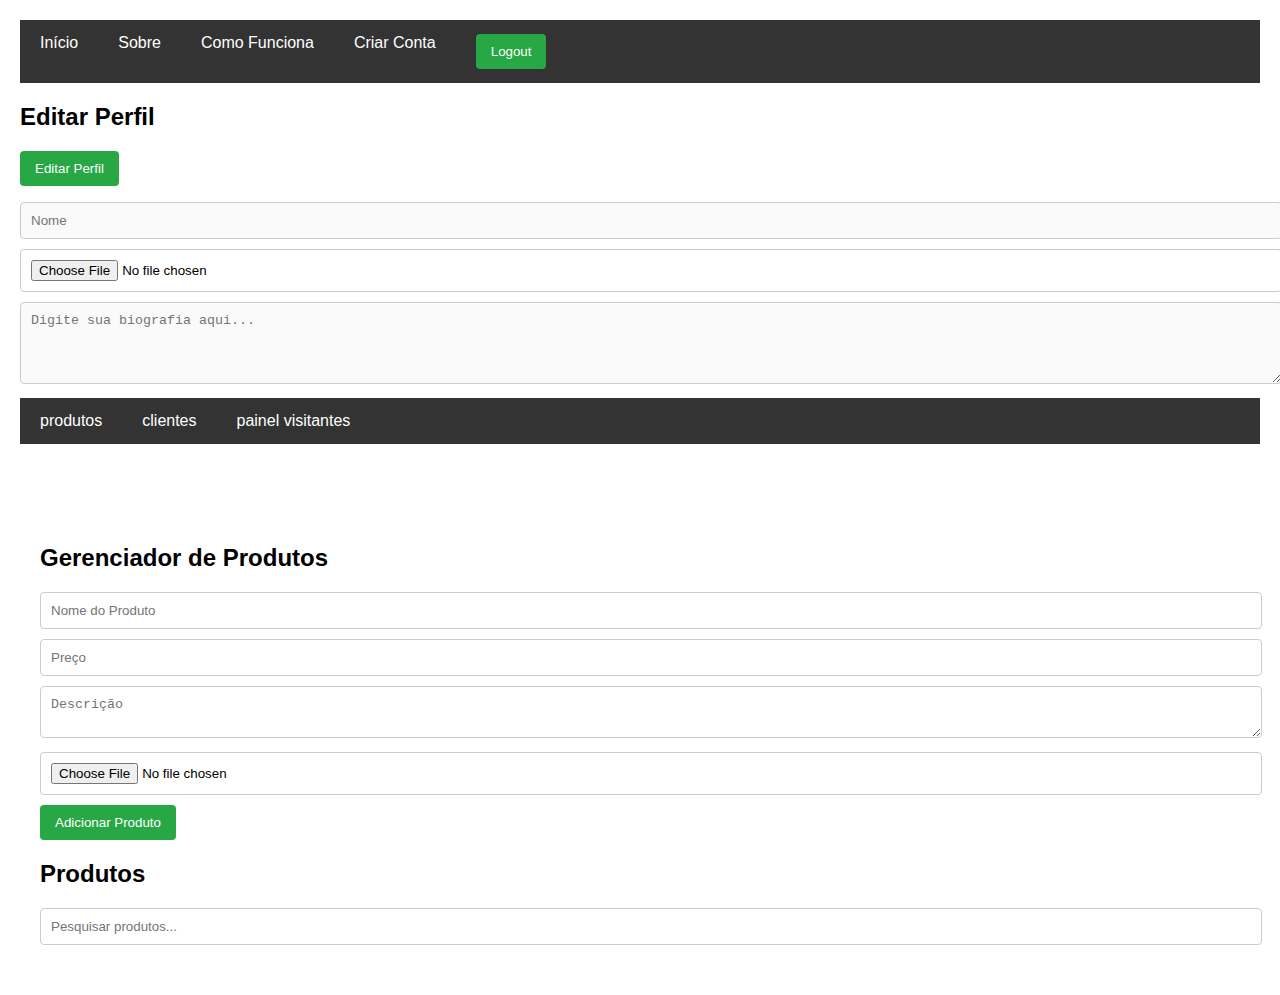
==== perfil.html @ 6246302f "Add files via upload" ====
<!DOCTYPE html>
<html lang="pt-BR">
<head>
    <meta charset="UTF-8">
    <meta name="viewport" content="width=device-width, initial-scale=1.0">
   
    <title>Painel do Usuário</title>
    <style>
        body {
            font-family: Arial, sans-serif;
            margin: 20px;
        }
        img {
            border-radius: 50%;
            margin-bottom: 10px;
            cursor: pointer; /* Indica que a imagem é clicável */
        }
        /* Estilos do modal */
        .modal {
            display: none; /* Oculta o modal por padrão */
            position: fixed; /* Fica fixo na tela */
            z-index: 1; /* Coloca o modal acima de outros elementos */
            left: 0;
            top: 0;
            width: 100%; /* Largura total */
            height: 100%; /* Altura total */
            background-color: rgba(0, 0, 0, 0.8); /* Fundo escuro e semi-transparente */
            justify-content: center; /* Centraliza o conteúdo do modal */
            align-items: center; /* Centraliza verticalmente */
        }
        .modal-content {
            max-width: 90%; /* Limita a largura máxima da imagem */
            max-height: 90%; /* Limita a altura máxima da imagem */
        }
        .close {
            position: absolute;
            top: 20px;
            right: 30px;
            color: white;
            font-size: 30px;
            font-weight: bold;
            cursor: pointer;
        }

        .navbar {
    background-color: #333;
    overflow: hidden;
    
    top: 0;
    width: 100%;
    z-index: 1000;
}
.navbar a {
    float: left;
    display: block;
    color: #fff;
    text-align: center;
    padding: 14px 20px;
    text-decoration: none;
}
.navbar a:hover {
    background-color: #575757;
}
.content {
    margin-top: 60px; /* Espaço para o menu fixo */
    padding: 20px;
}
.page {
    display: none; /* Esconder todas as páginas por padrão */
}

.container {
    max-width: 800px;
    margin: 0 auto;
    padding: 20px;
    background: #fff;
    border-radius: 8px;
    box-shadow: 0 2px 10px rgba(0, 0, 0, 0.1);
}

/* Estilo do título */
h1, h2 {
    font-size: 24px;
    margin-bottom: 20px;
}

/* Estilo dos inputs e botões */
input[type="text"],
input[type="number"],
input[type="file"],
textarea {
    width: 100%;
    padding: 10px;
    margin-bottom: 10px;
    border: 1px solid #ccc;
    border-radius: 4px;
}

button {
    background-color: #28a745;
    color: white;
    padding: 10px 15px;
    border: none;
    border-radius: 4px;
    cursor: pointer;
}

button:hover {
    background-color: #218838;
}

/* Estilo das mensagens */
#profileMessage, #productMessage {
    margin-top: 10px;
    font-weight: bold;
}

#profileMessage {
    color: green;
}

/* Estilo dos cartões de produtos */
.products-container {
    display: grid;
    grid-template-columns: repeat(auto-fill, minmax(200px, 1fr)); /* Ajuste o número mínimo e máximo para o tamanho desejado */
    gap: 20px; /* Espaçamento entre os cartões */
}

.product-card {
    border: 1px solid #ddd;
    border-radius: 4px;
    padding: 15px;
    background-color: #f9f9f9;
    transition: box-shadow 0.3s ease;
    display: flex;
    flex-direction: column;
    align-items: center; /* Centraliza o conteúdo do cartão */
}

.product-card img {
    max-width: 100%;
    height: auto;
    border-radius: 4px;
}

.product-card h3 {
    font-size: 18px;
    margin-bottom: 10px;
}

/* Modificação do modal */
#profileModal {
    display: none;
    position: fixed;
    top: 0;
    left: 0;
    width: 100%;
    height: 100%;
    background-color: rgba(0, 0, 0, 0.7);
    align-items: center;
    justify-content: center;
}

#modalImage {
    max-width: 90%;
    max-height: 90%;
    border-radius: 8px;
}

/* Botão para fechar o modal */
#closeModal {
    cursor: pointer;
    padding: 10px 20px;
    color: white;
    background-color: red;
    border: none;
    border-radius: 5px;
}
    </style>
    
    <script type="module" src="https://www.gstatic.com/firebasejs/10.14.1/firebase-app.js"></script>
    <script type="module" src="https://www.gstatic.com/firebasejs/10.14.1/firebase-auth.js"></script>
    <script type="module" src="https://www.gstatic.com/firebasejs/10.14.1/firebase-firestore.js"></script>
    <script type="module" src="https://www.gstatic.com/firebasejs/10.14.1/firebase-storage.js"></script>
</head>
<body>
    <div class="navbar">
        <a href="#" onclick="showPage('home')">Início</a>
        <a href="#" onclick="showPage('sobre')">Sobre</a>
        <a href="#" onclick="showPage('como-funciona')">Como Funciona</a>
        <a href="#" onclick="showPage('cadastrar')">Criar Conta</a>
        <a ><button id="logout">Logout</button></a>
        
    </div>
    

    <div>
        <h2>Editar Perfil</h2>
        <img id="profileImage" src="" alt="Foto de Perfil" style="width: 150px; height: 150px; display: none;" />
        <h3 id="profileNameDisplay"></h3> <!-- Para mostrar o nome atualizado como link -->
        <button id="editProfile">Editar Perfil</button>
        <button id="saveChanges" style="display: none;">Salvar Alterações</button>
        <p id="profileMessage" style="color: green;"></p> <!-- Mensagem de sucesso -->
    
    <div id="profileDetails">
        <input type="text" id="userName" placeholder="Nome" required disabled />
        <input type="file" id="profilePhoto" accept="image/*" />
        <textarea id="biography" placeholder="Digite sua biografia aqui..." rows="4" style="width: 100%;" disabled></textarea>
    </div>

    
    
    
</div>
<div class="navbar">
    <a href="#" onclick="showPage('home')">produtos</a>
    <a href="#" onclick="showPage('sobre')">clientes</a>
    <a href="#" onclick="showPage('como-funciona')">painel visitantes</a>
    <a href="#" onclick="showPage('cadastrar')"></a>
    <a href="#" onclick="showPage('login')"></a>
    <a href="#" onclick="showPage('contato')"></a>
</div>
<div class="content">
    <div id="home" class="page" style="display: block;"> <!-- Exibir a página inicial por padrão -->
        <h2 id="profileBiographyDisplay" style="font-size: 1.5em; text-align: center;"></h2> <!-- Para exibir a biografia atual -->
        <div>
            <h2>Gerenciador de Produtos</h2>
            <input type="text" id="productName" placeholder="Nome do Produto">
            <input type="number" id="productPrice" placeholder="Preço">
            <textarea id="productDescription" placeholder="Descrição"></textarea>
            <input type="file" id="productImageFile">
            <button id="addProductButton">Adicionar Produto</button>
            <div id="productMessage"></div>
            
            <h2>Produtos</h2>
            <input type="text" id="searchInput" placeholder="Pesquisar produtos..." />
            <div id="productsContainer" class="products-container"></div>
        </div>
    </div>
    <div id="sobre" class="page">
        <h2>Sobre Nós</h2>
        <p>Descubra o que fazemos e como podemos ajudar empreendedores a crescer.</p>
    </div>
    <div id="como-funciona" class="page">
        <h2>Como Funciona</h2>
        <p>Saiba mais sobre como criar sua loja e interagir com clientes.</p>
    </div>
    <script src="./index.js"></script>
<script>
 // Seleciona os elementos necessários
    const editProfileButton = document.getElementById('editProfile');
    const saveChangesButton = document.getElementById('saveChanges');
    const profileMessage = document.getElementById('profileMessage');
    const profileNameDisplay = document.getElementById('profileNameDisplay');
    const updatedProfileImage = document.getElementById('updatedProfileImage');
    const profilePhotoInput = document.getElementById('profilePhoto');

    // Função para carregar os dados do perfil do localStorage
    function loadProfile() {
        const userName = localStorage.getItem('userName');
        const biography = localStorage.getItem('biography');
        const profileImageUrl = localStorage.getItem('profileImageUrl');

        if (userName) {
            // Criar um link para o nome do usuário
            profileNameDisplay.innerHTML = `<a href="userProfile.html" id="userNameLink">${userName}</a>`;
        }

        if (biography) {
            // Mostrar a biografia se necessário, adicionar um campo para isso
        }

        if (profileImageUrl) {
            updatedProfileImage.src = profileImageUrl;
            updatedProfileImage.style.display = 'block'; // Exibir a imagem
        }
    }

    // Função para habilitar os campos de entrada para edição
    function enableEditing() {
        document.getElementById('userName').style.display = 'block'; // Exibir input de nome
        document.getElementById('biography').style.display = 'block'; // Exibir input de biografia
        profilePhotoInput.style.display = 'block'; // Exibir o input de foto
        saveChangesButton.style.display = 'inline'; // Mostrar botão de salvar
        editProfileButton.style.display = 'none'; // Ocultar botão de editar
    }

    // Função para salvar as alterações no localStorage
    function saveProfile() {
        const userName = document.getElementById('userName').value;
        const biography = document.getElementById('biography').value;
        
        // Atualiza a exibição com os novos dados
        profileNameDisplay.innerHTML = `<a href="userProfile.html" id="userNameLink">${userName}</a>`;
        
        // Salvar no localStorage
        localStorage.setItem('userName', userName);
        localStorage.setItem('biography', biography);

        // Atualizar a foto do perfil, se necessário
        if (profilePhotoInput.files.length > 0) {
            const reader = new FileReader();
            reader.onload = function(e) {
                updatedProfileImage.src = e.target.result;
                localStorage.setItem('profileImageUrl', e.target.result);
                updatedProfileImage.style.display = 'block'; // Certifique-se de mostrar a imagem
            };
            reader.readAsDataURL(profilePhotoInput.files[0]);
        }

        // Limpar o input de foto
        profilePhotoInput.value = '';
        profilePhotoInput.style.display = 'none'; // Ocultar o input de foto

        // Mensagem de confirmação
        profileMessage.textContent = 'Alterações salvas com sucesso!';
        
        // Desabilitar os campos de entrada
        document.getElementById('userName').style.display = 'none';
        document.getElementById('biography').style.display = 'none';
        saveChangesButton.style.display = 'none'; // Ocultar botão de salvar
        editProfileButton.style.display = 'inline'; // Mostrar botão de editar
    }

    // Eventos
    editProfileButton.addEventListener('click', enableEditing);
    saveChangesButton.addEventListener('click', saveProfile);

    // Carregar os dados do perfil ao iniciar
    loadProfile();

// Inicia desabilitando o botão de salvar
saveChangesButton.style.display = 'none';

// Habilita a edição dos campos
editProfileButton.addEventListener('click', () => {
    // Habilita os campos de perfil
    inputs.forEach(input => input.disabled = false);
    
    // Mostra o botão de salvar alterações
    saveChangesButton.style.display = 'inline-block';
});

// Função para salvar as alterações
saveChangesButton.addEventListener('click', () => {
    // Habilita os campos de entrada para o usuário
    inputs.forEach(input => input.disabled = true);
    
    // Esconde o botão de salvar alterações
    saveChangesButton.style.display = 'none';
    
    // Atualiza a exibição do nome
    const userName = document.getElementById('userName').value;
    profileNameDisplay.textContent = userName;
    localStorage.setItem('userName', userName); // Armazena no localStorage
    
    // Atualiza a exibição da biografia
    const biography = document.getElementById('biography').value;
    profileBiographyDisplay.textContent = biography;
    localStorage.setItem('biography', biography); // Armazena no localStorage
    
    // Atualiza a imagem de perfil se uma imagem for selecionada
    const file = profilePhotoInput.files[0];
    if (file) {
        const reader = new FileReader();
        reader.onload = function(e) {
            updatedProfileImage.src = e.target.result;
            updatedProfileImage.style.display = 'block';
            localStorage.setItem('profileImageUrl', e.target.result); // Armazena no localStorage
        }
        reader.readAsDataURL(file);
    }

    // Mensagem de sucesso
    profileMessage.textContent = 'Alterações salvas com sucesso!';
});
</script>
    

    <!-- Modal para visualização da imagem em tamanho grande -->
     
    <div id="profileModal" class="modal">
        <span class="close" id="closeModal">&times;</span>
        <img class="modal-content" id="modalImage" alt="Foto de Perfil Grande">
    </div>

    <script type="module">
        import { initializeApp } from "https://www.gstatic.com/firebasejs/10.14.1/firebase-app.js";
        import { getAuth, onAuthStateChanged, signOut } from "https://www.gstatic.com/firebasejs/10.14.1/firebase-auth.js";
        import { getFirestore, doc, getDoc, setDoc, collection, addDoc, onSnapshot, deleteDoc } from "https://www.gstatic.com/firebasejs/10.14.1/firebase-firestore.js";
        import { getStorage, ref, uploadBytes, getDownloadURL } from "https://www.gstatic.com/firebasejs/10.14.1/firebase-storage.js";

        // Configuração do Firebase
        const firebaseConfig = {
            apiKey: "AIzaSyC-lYo7qq6i0NkoQYgeVbwKyqPgWfJZo5w",
            authDomain: "redesocial-ba56d.firebaseapp.com",
            projectId: "redesocial-ba56d",
            storageBucket: "redesocial-ba56d.appspot.com",
            messagingSenderId: "576775892671",
            appId: "1:576775892671:web:4d0c2ceb8f8fca6ddf600a",
            measurementId: "G-4558TRLJB8"
        };

        // Inicializando o Firebase
        const app = initializeApp(firebaseConfig);
        const auth = getAuth();
        const db = getFirestore();
        const storage = getStorage();

        // Função para carregar os dados do usuário
        onAuthStateChanged(auth, async (user) => {
            if (user) {
                const userDoc = await getDoc(doc(db, "users", user.uid));
                if (userDoc.exists()) {
                    document.getElementById('userName').value = userDoc.data().name || '';
                    const profileImage = document.getElementById('profileImage');
                    if (userDoc.data().photoURL) {
                        profileImage.src = userDoc.data().photoURL;
                        profileImage.style.display = 'block'; // Mostra a imagem se existir
                    }
                    document.getElementById('profileNameDisplay').textContent = `Nome Atual: ${userDoc.data().name}`;
                    listProducts(user.uid); // Lista produtos ao carregar o perfil
                }
            } else {
                window.location.href = "/login.html";
            }
        });

        // Função para salvar as alterações no perfil
        document.getElementById('saveChanges').addEventListener('click', async () => {
            const user = auth.currentUser;
            const name = document.getElementById('userName').value;
            const photoFile = document.getElementById('profilePhoto').files[0];
            const profileMessage = document.getElementById('profileMessage');

            profileMessage.textContent = ''; // Limpar mensagem anterior

            try {
                if (photoFile) {
                    const storageRef = ref(storage, `profile_photos/${user.uid}`);
                    await uploadBytes(storageRef, photoFile);
                    const photoURL = await getDownloadURL(storageRef);

                    await setDoc(doc(db, "users", user.uid), {
                        name: name,
                        photoURL: photoURL
                    }, { merge: true });

                    profileMessage.textContent = 'Perfil atualizado com sucesso!';
                    profileImage.src = photoURL; // Atualiza a imagem de perfil exibida
                } else {
                    await setDoc(doc(db, "users", user.uid), {
                        name: name
                    }, { merge: true });
                    profileMessage.textContent = 'Nome atualizado com sucesso!';
                }

                document.getElementById('profileNameDisplay').textContent = `Nome Atual: ${name}`;

            } catch (error) {
                console.error('Erro ao atualizar o perfil:', error);
                profileMessage.textContent = 'Erro ao atualizar o perfil.';
            }
        });

        // Funcão para adicionar produtos
        document.getElementById('addProductButton').addEventListener('click', async () => {
            const user = auth.currentUser;
            const productName = document.getElementById('productName').value;
            const productPrice = parseFloat(document.getElementById('productPrice').value);
            const productDescription = document.getElementById('productDescription').value;
            const productImageFile = document.getElementById('productImageFile').files[0];
            const productMessage = document.getElementById('productMessage');
            productMessage.textContent = ''; // Limpar mensagem anterior

            try {
                if (productImageFile) {
                    const storageRef = ref(storage, `products/${productImageFile.name}`);
                    await uploadBytes(storageRef, productImageFile);
                    const imageUrl = await getDownloadURL(storageRef);

                    await addDoc(collection(db, 'users', user.uid, 'products'), {
                        name: productName,
                        price: productPrice,
                        description: productDescription,
                        imageUrl: imageUrl
                    });

                    productMessage.textContent = 'Produto adicionado com sucesso!';
                    listProducts(user.uid); // Atualiza a lista de produtos
                }
            } catch (error) {
                console.error('Erro ao adicionar produto:', error);
                productMessage.textContent = 'Erro ao adicionar produto.';
            }
        });

        // Função para listar produtos
        function listProducts(userId) {
    const productsRef = collection(db, 'users', userId, 'products');
    const searchInput = document.getElementById('searchInput');

    onSnapshot(productsRef, (snapshot) => {
        const productContainer = document.getElementById('productsContainer');
        productContainer.innerHTML = ''; // Limpar o contêiner de produtos

        // Criar um array para armazenar produtos filtrados
        let products = [];

        snapshot.forEach(doc => {
            const product = { id: doc.id, ...doc.data() };
            products.push(product); // Adicionar produto ao array
        });

        // Função para exibir produtos
        function displayProducts(filteredProducts) {
            productContainer.innerHTML = ''; // Limpar o contêiner de produtos
            filteredProducts.forEach(product => {
                const productCard = document.createElement('div');
                productCard.className = 'product-card';
                productCard.innerHTML = `
                    <h3>${product.name}</h3>
                    <img src="${product.imageUrl}" alt="${product.name}">
                    <p>Preço: R$ ${product.price.toFixed(2)}</p>
                    <p>${product.description}</p>
                    <button onclick="editProduct('${userId}', '${product.id}')">Editar</button>
                    <button onclick="deleteProduct('${userId}', '${product.id}')">Eliminar</button>
                `;
                productContainer.appendChild(productCard);
            });
        }

        // Exibir todos os produtos inicialmente
        displayProducts(products);

        // Evento para capturar a entrada de pesquisa e filtrar produtos
        searchInput.addEventListener('input', () => {
            const searchTerm = searchInput.value.toLowerCase();
            const filteredProducts = products.filter(product => 
                product.name.toLowerCase().includes(searchTerm) || 
                product.type.toLowerCase().includes(searchTerm) // Filtrar pelo tipo de produto, se existir.
            );
            displayProducts(filteredProducts); // Exibir produtos filtrados
        });
    });
}

        // Função para editar produto
        async function editProduct(userId, productId) {
            const productRef = doc(db, 'users', userId, 'products', productId);
            const productDoc = await getDoc(productRef);
            if (productDoc.exists()) {
                const product = productDoc.data();
                document.getElementById('productName').value = product.name;
                document.getElementById('productPrice').value = product.price;
                document.getElementById('productDescription').value = product.description;

                // Atualiza a função do botão para editar
                document.getElementById('addProductButton').onclick = async function () {
                    const updatedData = {
                        name: document.getElementById('productName').value,
                        price: parseFloat(document.getElementById('productPrice').value),
                        description: document.getElementById('productDescription').value
                    };
                    await setDoc(productRef, updatedData, { merge: true });
                    listProducts(userId); // Atualiza a lista de produtos
                };
            }
        }

        // Função para excluir produto
        async function deleteProduct(userId, productId) {
            const productRef = doc(db, 'users', userId, 'products', productId);
            try {
                await deleteDoc(productRef);
                console.log('Produto excluído com sucesso!');
            } catch (error) {
                console.error('Erro ao excluir produto', error);
            }
        }

        // Logout
        document.getElementById('logout').addEventListener('click', async () => {
            try {
                await signOut(auth);
                window.location.href = "/Users/M%C3%A1rio/Documents/tcc%20M%C3%A1rio/sistema%20de%20rede%20social%20para%20empreendedores/login.html"; // Redireciona para a página de login
            } catch (error) {
                console.error('Erro ao sair:', error);
            }
        });
    </script>
</body>

</html>
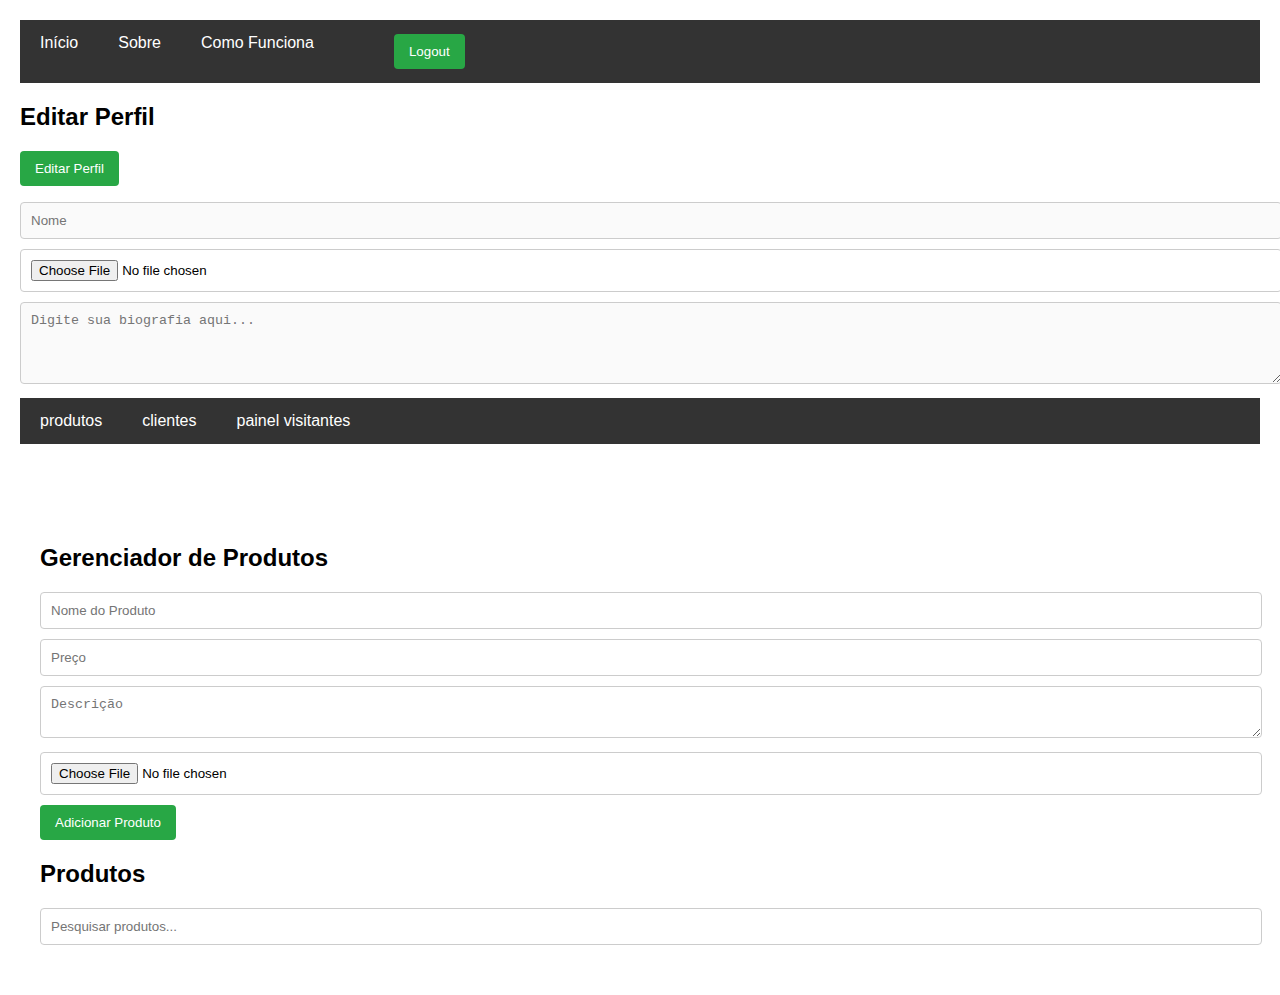
==== commit 3a948520: "Update perfil.html" ====
--- a/perfil.html
+++ b/perfil.html
@@ -1,594 +1,594 @@
-<!DOCTYPE html>
-<html lang="pt-BR">
-<head>
-    <meta charset="UTF-8">
-    <meta name="viewport" content="width=device-width, initial-scale=1.0">
-   
-    <title>Painel do Usuário</title>
-    <style>
-        body {
-            font-family: Arial, sans-serif;
-            margin: 20px;
-        }
-        img {
-            border-radius: 50%;
-            margin-bottom: 10px;
-            cursor: pointer; /* Indica que a imagem é clicável */
-        }
-        /* Estilos do modal */
-        .modal {
-            display: none; /* Oculta o modal por padrão */
-            position: fixed; /* Fica fixo na tela */
-            z-index: 1; /* Coloca o modal acima de outros elementos */
-            left: 0;
-            top: 0;
-            width: 100%; /* Largura total */
-            height: 100%; /* Altura total */
-            background-color: rgba(0, 0, 0, 0.8); /* Fundo escuro e semi-transparente */
-            justify-content: center; /* Centraliza o conteúdo do modal */
-            align-items: center; /* Centraliza verticalmente */
-        }
-        .modal-content {
-            max-width: 90%; /* Limita a largura máxima da imagem */
-            max-height: 90%; /* Limita a altura máxima da imagem */
-        }
-        .close {
-            position: absolute;
-            top: 20px;
-            right: 30px;
-            color: white;
-            font-size: 30px;
-            font-weight: bold;
-            cursor: pointer;
-        }
-
-        .navbar {
-    background-color: #333;
-    overflow: hidden;
-    
-    top: 0;
-    width: 100%;
-    z-index: 1000;
-}
-.navbar a {
-    float: left;
-    display: block;
-    color: #fff;
-    text-align: center;
-    padding: 14px 20px;
-    text-decoration: none;
-}
-.navbar a:hover {
-    background-color: #575757;
-}
-.content {
-    margin-top: 60px; /* Espaço para o menu fixo */
-    padding: 20px;
-}
-.page {
-    display: none; /* Esconder todas as páginas por padrão */
-}
-
-.container {
-    max-width: 800px;
-    margin: 0 auto;
-    padding: 20px;
-    background: #fff;
-    border-radius: 8px;
-    box-shadow: 0 2px 10px rgba(0, 0, 0, 0.1);
-}
-
-/* Estilo do título */
-h1, h2 {
-    font-size: 24px;
-    margin-bottom: 20px;
-}
-
-/* Estilo dos inputs e botões */
-input[type="text"],
-input[type="number"],
-input[type="file"],
-textarea {
-    width: 100%;
-    padding: 10px;
-    margin-bottom: 10px;
-    border: 1px solid #ccc;
-    border-radius: 4px;
-}
-
-button {
-    background-color: #28a745;
-    color: white;
-    padding: 10px 15px;
-    border: none;
-    border-radius: 4px;
-    cursor: pointer;
-}
-
-button:hover {
-    background-color: #218838;
-}
-
-/* Estilo das mensagens */
-#profileMessage, #productMessage {
-    margin-top: 10px;
-    font-weight: bold;
-}
-
-#profileMessage {
-    color: green;
-}
-
-/* Estilo dos cartões de produtos */
-.products-container {
-    display: grid;
-    grid-template-columns: repeat(auto-fill, minmax(200px, 1fr)); /* Ajuste o número mínimo e máximo para o tamanho desejado */
-    gap: 20px; /* Espaçamento entre os cartões */
-}
-
-.product-card {
-    border: 1px solid #ddd;
-    border-radius: 4px;
-    padding: 15px;
-    background-color: #f9f9f9;
-    transition: box-shadow 0.3s ease;
-    display: flex;
-    flex-direction: column;
-    align-items: center; /* Centraliza o conteúdo do cartão */
-}
-
-.product-card img {
-    max-width: 100%;
-    height: auto;
-    border-radius: 4px;
-}
-
-.product-card h3 {
-    font-size: 18px;
-    margin-bottom: 10px;
-}
-
-/* Modificação do modal */
-#profileModal {
-    display: none;
-    position: fixed;
-    top: 0;
-    left: 0;
-    width: 100%;
-    height: 100%;
-    background-color: rgba(0, 0, 0, 0.7);
-    align-items: center;
-    justify-content: center;
-}
-
-#modalImage {
-    max-width: 90%;
-    max-height: 90%;
-    border-radius: 8px;
-}
-
-/* Botão para fechar o modal */
-#closeModal {
-    cursor: pointer;
-    padding: 10px 20px;
-    color: white;
-    background-color: red;
-    border: none;
-    border-radius: 5px;
-}
-    </style>
-    
-    <script type="module" src="https://www.gstatic.com/firebasejs/10.14.1/firebase-app.js"></script>
-    <script type="module" src="https://www.gstatic.com/firebasejs/10.14.1/firebase-auth.js"></script>
-    <script type="module" src="https://www.gstatic.com/firebasejs/10.14.1/firebase-firestore.js"></script>
-    <script type="module" src="https://www.gstatic.com/firebasejs/10.14.1/firebase-storage.js"></script>
-</head>
-<body>
-    <div class="navbar">
-        <a href="#" onclick="showPage('home')">Início</a>
-        <a href="#" onclick="showPage('sobre')">Sobre</a>
-        <a href="#" onclick="showPage('como-funciona')">Como Funciona</a>
-        <a href="#" onclick="showPage('cadastrar')">Criar Conta</a>
-        <a ><button id="logout">Logout</button></a>
-        
-    </div>
-    
-
-    <div>
-        <h2>Editar Perfil</h2>
-        <img id="profileImage" src="" alt="Foto de Perfil" style="width: 150px; height: 150px; display: none;" />
-        <h3 id="profileNameDisplay"></h3> <!-- Para mostrar o nome atualizado como link -->
-        <button id="editProfile">Editar Perfil</button>
-        <button id="saveChanges" style="display: none;">Salvar Alterações</button>
-        <p id="profileMessage" style="color: green;"></p> <!-- Mensagem de sucesso -->
-    
-    <div id="profileDetails">
-        <input type="text" id="userName" placeholder="Nome" required disabled />
-        <input type="file" id="profilePhoto" accept="image/*" />
-        <textarea id="biography" placeholder="Digite sua biografia aqui..." rows="4" style="width: 100%;" disabled></textarea>
-    </div>
-
-    
-    
-    
-</div>
-<div class="navbar">
-    <a href="#" onclick="showPage('home')">produtos</a>
-    <a href="#" onclick="showPage('sobre')">clientes</a>
-    <a href="#" onclick="showPage('como-funciona')">painel visitantes</a>
-    <a href="#" onclick="showPage('cadastrar')"></a>
-    <a href="#" onclick="showPage('login')"></a>
-    <a href="#" onclick="showPage('contato')"></a>
-</div>
-<div class="content">
-    <div id="home" class="page" style="display: block;"> <!-- Exibir a página inicial por padrão -->
-        <h2 id="profileBiographyDisplay" style="font-size: 1.5em; text-align: center;"></h2> <!-- Para exibir a biografia atual -->
-        <div>
-            <h2>Gerenciador de Produtos</h2>
-            <input type="text" id="productName" placeholder="Nome do Produto">
-            <input type="number" id="productPrice" placeholder="Preço">
-            <textarea id="productDescription" placeholder="Descrição"></textarea>
-            <input type="file" id="productImageFile">
-            <button id="addProductButton">Adicionar Produto</button>
-            <div id="productMessage"></div>
-            
-            <h2>Produtos</h2>
-            <input type="text" id="searchInput" placeholder="Pesquisar produtos..." />
-            <div id="productsContainer" class="products-container"></div>
-        </div>
-    </div>
-    <div id="sobre" class="page">
-        <h2>Sobre Nós</h2>
-        <p>Descubra o que fazemos e como podemos ajudar empreendedores a crescer.</p>
-    </div>
-    <div id="como-funciona" class="page">
-        <h2>Como Funciona</h2>
-        <p>Saiba mais sobre como criar sua loja e interagir com clientes.</p>
-    </div>
-    <script src="./index.js"></script>
-<script>
- // Seleciona os elementos necessários
-    const editProfileButton = document.getElementById('editProfile');
-    const saveChangesButton = document.getElementById('saveChanges');
-    const profileMessage = document.getElementById('profileMessage');
-    const profileNameDisplay = document.getElementById('profileNameDisplay');
-    const updatedProfileImage = document.getElementById('updatedProfileImage');
-    const profilePhotoInput = document.getElementById('profilePhoto');
-
-    // Função para carregar os dados do perfil do localStorage
-    function loadProfile() {
-        const userName = localStorage.getItem('userName');
-        const biography = localStorage.getItem('biography');
-        const profileImageUrl = localStorage.getItem('profileImageUrl');
-
-        if (userName) {
-            // Criar um link para o nome do usuário
-            profileNameDisplay.innerHTML = `<a href="userProfile.html" id="userNameLink">${userName}</a>`;
-        }
-
-        if (biography) {
-            // Mostrar a biografia se necessário, adicionar um campo para isso
-        }
-
-        if (profileImageUrl) {
-            updatedProfileImage.src = profileImageUrl;
-            updatedProfileImage.style.display = 'block'; // Exibir a imagem
-        }
-    }
-
-    // Função para habilitar os campos de entrada para edição
-    function enableEditing() {
-        document.getElementById('userName').style.display = 'block'; // Exibir input de nome
-        document.getElementById('biography').style.display = 'block'; // Exibir input de biografia
-        profilePhotoInput.style.display = 'block'; // Exibir o input de foto
-        saveChangesButton.style.display = 'inline'; // Mostrar botão de salvar
-        editProfileButton.style.display = 'none'; // Ocultar botão de editar
-    }
-
-    // Função para salvar as alterações no localStorage
-    function saveProfile() {
-        const userName = document.getElementById('userName').value;
-        const biography = document.getElementById('biography').value;
-        
-        // Atualiza a exibição com os novos dados
-        profileNameDisplay.innerHTML = `<a href="userProfile.html" id="userNameLink">${userName}</a>`;
-        
-        // Salvar no localStorage
-        localStorage.setItem('userName', userName);
-        localStorage.setItem('biography', biography);
-
-        // Atualizar a foto do perfil, se necessário
-        if (profilePhotoInput.files.length > 0) {
-            const reader = new FileReader();
-            reader.onload = function(e) {
-                updatedProfileImage.src = e.target.result;
-                localStorage.setItem('profileImageUrl', e.target.result);
-                updatedProfileImage.style.display = 'block'; // Certifique-se de mostrar a imagem
-            };
-            reader.readAsDataURL(profilePhotoInput.files[0]);
-        }
-
-        // Limpar o input de foto
-        profilePhotoInput.value = '';
-        profilePhotoInput.style.display = 'none'; // Ocultar o input de foto
-
-        // Mensagem de confirmação
-        profileMessage.textContent = 'Alterações salvas com sucesso!';
-        
-        // Desabilitar os campos de entrada
-        document.getElementById('userName').style.display = 'none';
-        document.getElementById('biography').style.display = 'none';
-        saveChangesButton.style.display = 'none'; // Ocultar botão de salvar
-        editProfileButton.style.display = 'inline'; // Mostrar botão de editar
-    }
-
-    // Eventos
-    editProfileButton.addEventListener('click', enableEditing);
-    saveChangesButton.addEventListener('click', saveProfile);
-
-    // Carregar os dados do perfil ao iniciar
-    loadProfile();
-
-// Inicia desabilitando o botão de salvar
-saveChangesButton.style.display = 'none';
-
-// Habilita a edição dos campos
-editProfileButton.addEventListener('click', () => {
-    // Habilita os campos de perfil
-    inputs.forEach(input => input.disabled = false);
-    
-    // Mostra o botão de salvar alterações
-    saveChangesButton.style.display = 'inline-block';
-});
-
-// Função para salvar as alterações
-saveChangesButton.addEventListener('click', () => {
-    // Habilita os campos de entrada para o usuário
-    inputs.forEach(input => input.disabled = true);
-    
-    // Esconde o botão de salvar alterações
-    saveChangesButton.style.display = 'none';
-    
-    // Atualiza a exibição do nome
-    const userName = document.getElementById('userName').value;
-    profileNameDisplay.textContent = userName;
-    localStorage.setItem('userName', userName); // Armazena no localStorage
-    
-    // Atualiza a exibição da biografia
-    const biography = document.getElementById('biography').value;
-    profileBiographyDisplay.textContent = biography;
-    localStorage.setItem('biography', biography); // Armazena no localStorage
-    
-    // Atualiza a imagem de perfil se uma imagem for selecionada
-    const file = profilePhotoInput.files[0];
-    if (file) {
-        const reader = new FileReader();
-        reader.onload = function(e) {
-            updatedProfileImage.src = e.target.result;
-            updatedProfileImage.style.display = 'block';
-            localStorage.setItem('profileImageUrl', e.target.result); // Armazena no localStorage
-        }
-        reader.readAsDataURL(file);
-    }
-
-    // Mensagem de sucesso
-    profileMessage.textContent = 'Alterações salvas com sucesso!';
-});
-</script>
-    
-
-    <!-- Modal para visualização da imagem em tamanho grande -->
-     
-    <div id="profileModal" class="modal">
-        <span class="close" id="closeModal">&times;</span>
-        <img class="modal-content" id="modalImage" alt="Foto de Perfil Grande">
-    </div>
-
-    <script type="module">
-        import { initializeApp } from "https://www.gstatic.com/firebasejs/10.14.1/firebase-app.js";
-        import { getAuth, onAuthStateChanged, signOut } from "https://www.gstatic.com/firebasejs/10.14.1/firebase-auth.js";
-        import { getFirestore, doc, getDoc, setDoc, collection, addDoc, onSnapshot, deleteDoc } from "https://www.gstatic.com/firebasejs/10.14.1/firebase-firestore.js";
-        import { getStorage, ref, uploadBytes, getDownloadURL } from "https://www.gstatic.com/firebasejs/10.14.1/firebase-storage.js";
-
-        // Configuração do Firebase
-        const firebaseConfig = {
-            apiKey: "AIzaSyC-lYo7qq6i0NkoQYgeVbwKyqPgWfJZo5w",
-            authDomain: "redesocial-ba56d.firebaseapp.com",
-            projectId: "redesocial-ba56d",
-            storageBucket: "redesocial-ba56d.appspot.com",
-            messagingSenderId: "576775892671",
-            appId: "1:576775892671:web:4d0c2ceb8f8fca6ddf600a",
-            measurementId: "G-4558TRLJB8"
-        };
-
-        // Inicializando o Firebase
-        const app = initializeApp(firebaseConfig);
-        const auth = getAuth();
-        const db = getFirestore();
-        const storage = getStorage();
-
-        // Função para carregar os dados do usuário
-        onAuthStateChanged(auth, async (user) => {
-            if (user) {
-                const userDoc = await getDoc(doc(db, "users", user.uid));
-                if (userDoc.exists()) {
-                    document.getElementById('userName').value = userDoc.data().name || '';
-                    const profileImage = document.getElementById('profileImage');
-                    if (userDoc.data().photoURL) {
-                        profileImage.src = userDoc.data().photoURL;
-                        profileImage.style.display = 'block'; // Mostra a imagem se existir
-                    }
-                    document.getElementById('profileNameDisplay').textContent = `Nome Atual: ${userDoc.data().name}`;
-                    listProducts(user.uid); // Lista produtos ao carregar o perfil
-                }
-            } else {
-                window.location.href = "/login.html";
-            }
-        });
-
-        // Função para salvar as alterações no perfil
-        document.getElementById('saveChanges').addEventListener('click', async () => {
-            const user = auth.currentUser;
-            const name = document.getElementById('userName').value;
-            const photoFile = document.getElementById('profilePhoto').files[0];
-            const profileMessage = document.getElementById('profileMessage');
-
-            profileMessage.textContent = ''; // Limpar mensagem anterior
-
-            try {
-                if (photoFile) {
-                    const storageRef = ref(storage, `profile_photos/${user.uid}`);
-                    await uploadBytes(storageRef, photoFile);
-                    const photoURL = await getDownloadURL(storageRef);
-
-                    await setDoc(doc(db, "users", user.uid), {
-                        name: name,
-                        photoURL: photoURL
-                    }, { merge: true });
-
-                    profileMessage.textContent = 'Perfil atualizado com sucesso!';
-                    profileImage.src = photoURL; // Atualiza a imagem de perfil exibida
-                } else {
-                    await setDoc(doc(db, "users", user.uid), {
-                        name: name
-                    }, { merge: true });
-                    profileMessage.textContent = 'Nome atualizado com sucesso!';
-                }
-
-                document.getElementById('profileNameDisplay').textContent = `Nome Atual: ${name}`;
-
-            } catch (error) {
-                console.error('Erro ao atualizar o perfil:', error);
-                profileMessage.textContent = 'Erro ao atualizar o perfil.';
-            }
-        });
-
-        // Funcão para adicionar produtos
-        document.getElementById('addProductButton').addEventListener('click', async () => {
-            const user = auth.currentUser;
-            const productName = document.getElementById('productName').value;
-            const productPrice = parseFloat(document.getElementById('productPrice').value);
-            const productDescription = document.getElementById('productDescription').value;
-            const productImageFile = document.getElementById('productImageFile').files[0];
-            const productMessage = document.getElementById('productMessage');
-            productMessage.textContent = ''; // Limpar mensagem anterior
-
-            try {
-                if (productImageFile) {
-                    const storageRef = ref(storage, `products/${productImageFile.name}`);
-                    await uploadBytes(storageRef, productImageFile);
-                    const imageUrl = await getDownloadURL(storageRef);
-
-                    await addDoc(collection(db, 'users', user.uid, 'products'), {
-                        name: productName,
-                        price: productPrice,
-                        description: productDescription,
-                        imageUrl: imageUrl
-                    });
-
-                    productMessage.textContent = 'Produto adicionado com sucesso!';
-                    listProducts(user.uid); // Atualiza a lista de produtos
-                }
-            } catch (error) {
-                console.error('Erro ao adicionar produto:', error);
-                productMessage.textContent = 'Erro ao adicionar produto.';
-            }
-        });
-
-        // Função para listar produtos
-        function listProducts(userId) {
-    const productsRef = collection(db, 'users', userId, 'products');
-    const searchInput = document.getElementById('searchInput');
-
-    onSnapshot(productsRef, (snapshot) => {
-        const productContainer = document.getElementById('productsContainer');
-        productContainer.innerHTML = ''; // Limpar o contêiner de produtos
-
-        // Criar um array para armazenar produtos filtrados
-        let products = [];
-
-        snapshot.forEach(doc => {
-            const product = { id: doc.id, ...doc.data() };
-            products.push(product); // Adicionar produto ao array
-        });
-
-        // Função para exibir produtos
-        function displayProducts(filteredProducts) {
-            productContainer.innerHTML = ''; // Limpar o contêiner de produtos
-            filteredProducts.forEach(product => {
-                const productCard = document.createElement('div');
-                productCard.className = 'product-card';
-                productCard.innerHTML = `
-                    <h3>${product.name}</h3>
-                    <img src="${product.imageUrl}" alt="${product.name}">
-                    <p>Preço: R$ ${product.price.toFixed(2)}</p>
-                    <p>${product.description}</p>
-                    <button onclick="editProduct('${userId}', '${product.id}')">Editar</button>
-                    <button onclick="deleteProduct('${userId}', '${product.id}')">Eliminar</button>
-                `;
-                productContainer.appendChild(productCard);
-            });
-        }
-
-        // Exibir todos os produtos inicialmente
-        displayProducts(products);
-
-        // Evento para capturar a entrada de pesquisa e filtrar produtos
-        searchInput.addEventListener('input', () => {
-            const searchTerm = searchInput.value.toLowerCase();
-            const filteredProducts = products.filter(product => 
-                product.name.toLowerCase().includes(searchTerm) || 
-                product.type.toLowerCase().includes(searchTerm) // Filtrar pelo tipo de produto, se existir.
-            );
-            displayProducts(filteredProducts); // Exibir produtos filtrados
-        });
-    });
-}
-
-        // Função para editar produto
-        async function editProduct(userId, productId) {
-            const productRef = doc(db, 'users', userId, 'products', productId);
-            const productDoc = await getDoc(productRef);
-            if (productDoc.exists()) {
-                const product = productDoc.data();
-                document.getElementById('productName').value = product.name;
-                document.getElementById('productPrice').value = product.price;
-                document.getElementById('productDescription').value = product.description;
-
-                // Atualiza a função do botão para editar
-                document.getElementById('addProductButton').onclick = async function () {
-                    const updatedData = {
-                        name: document.getElementById('productName').value,
-                        price: parseFloat(document.getElementById('productPrice').value),
-                        description: document.getElementById('productDescription').value
-                    };
-                    await setDoc(productRef, updatedData, { merge: true });
-                    listProducts(userId); // Atualiza a lista de produtos
-                };
-            }
-        }
-
-        // Função para excluir produto
-        async function deleteProduct(userId, productId) {
-            const productRef = doc(db, 'users', userId, 'products', productId);
-            try {
-                await deleteDoc(productRef);
-                console.log('Produto excluído com sucesso!');
-            } catch (error) {
-                console.error('Erro ao excluir produto', error);
-            }
-        }
-
-        // Logout
-        document.getElementById('logout').addEventListener('click', async () => {
-            try {
-                await signOut(auth);
-                window.location.href = "/Users/M%C3%A1rio/Documents/tcc%20M%C3%A1rio/sistema%20de%20rede%20social%20para%20empreendedores/login.html"; // Redireciona para a página de login
-            } catch (error) {
-                console.error('Erro ao sair:', error);
-            }
-        });
-    </script>
-</body>
-
-</html>+<!DOCTYPE html>
+<html lang="pt-BR">
+<head>
+    <meta charset="UTF-8">
+    <meta name="viewport" content="width=device-width, initial-scale=1.0">
+   
+    <title>Painel do Usuário</title>
+    <style>
+        body {
+            font-family: Arial, sans-serif;
+            margin: 20px;
+        }
+        img {
+            border-radius: 50%;
+            margin-bottom: 10px;
+            cursor: pointer; /* Indica que a imagem é clicável */
+        }
+        /* Estilos do modal */
+        .modal {
+            display: none; /* Oculta o modal por padrão */
+            position: fixed; /* Fica fixo na tela */
+            z-index: 1; /* Coloca o modal acima de outros elementos */
+            left: 0;
+            top: 0;
+            width: 100%; /* Largura total */
+            height: 100%; /* Altura total */
+            background-color: rgba(0, 0, 0, 0.8); /* Fundo escuro e semi-transparente */
+            justify-content: center; /* Centraliza o conteúdo do modal */
+            align-items: center; /* Centraliza verticalmente */
+        }
+        .modal-content {
+            max-width: 90%; /* Limita a largura máxima da imagem */
+            max-height: 90%; /* Limita a altura máxima da imagem */
+        }
+        .close {
+            position: absolute;
+            top: 20px;
+            right: 30px;
+            color: white;
+            font-size: 30px;
+            font-weight: bold;
+            cursor: pointer;
+        }
+
+        .navbar {
+    background-color: #333;
+    overflow: hidden;
+    
+    top: 0;
+    width: 100%;
+    z-index: 1000;
+}
+.navbar a {
+    float: left;
+    display: block;
+    color: #fff;
+    text-align: center;
+    padding: 14px 20px;
+    text-decoration: none;
+}
+.navbar a:hover {
+    background-color: #575757;
+}
+.content {
+    margin-top: 60px; /* Espaço para o menu fixo */
+    padding: 20px;
+}
+.page {
+    display: none; /* Esconder todas as páginas por padrão */
+}
+
+.container {
+    max-width: 800px;
+    margin: 0 auto;
+    padding: 20px;
+    background: #fff;
+    border-radius: 8px;
+    box-shadow: 0 2px 10px rgba(0, 0, 0, 0.1);
+}
+
+/* Estilo do título */
+h1, h2 {
+    font-size: 24px;
+    margin-bottom: 20px;
+}
+
+/* Estilo dos inputs e botões */
+input[type="text"],
+input[type="number"],
+input[type="file"],
+textarea {
+    width: 100%;
+    padding: 10px;
+    margin-bottom: 10px;
+    border: 1px solid #ccc;
+    border-radius: 4px;
+}
+
+button {
+    background-color: #28a745;
+    color: white;
+    padding: 10px 15px;
+    border: none;
+    border-radius: 4px;
+    cursor: pointer;
+}
+
+button:hover {
+    background-color: #218838;
+}
+
+/* Estilo das mensagens */
+#profileMessage, #productMessage {
+    margin-top: 10px;
+    font-weight: bold;
+}
+
+#profileMessage {
+    color: green;
+}
+
+/* Estilo dos cartões de produtos */
+.products-container {
+    display: grid;
+    grid-template-columns: repeat(auto-fill, minmax(200px, 1fr)); /* Ajuste o número mínimo e máximo para o tamanho desejado */
+    gap: 20px; /* Espaçamento entre os cartões */
+}
+
+.product-card {
+    border: 1px solid #ddd;
+    border-radius: 4px;
+    padding: 15px;
+    background-color: #f9f9f9;
+    transition: box-shadow 0.3s ease;
+    display: flex;
+    flex-direction: column;
+    align-items: center; /* Centraliza o conteúdo do cartão */
+}
+
+.product-card img {
+    max-width: 100%;
+    height: auto;
+    border-radius: 4px;
+}
+
+.product-card h3 {
+    font-size: 18px;
+    margin-bottom: 10px;
+}
+
+/* Modificação do modal */
+#profileModal {
+    display: none;
+    position: fixed;
+    top: 0;
+    left: 0;
+    width: 100%;
+    height: 100%;
+    background-color: rgba(0, 0, 0, 0.7);
+    align-items: center;
+    justify-content: center;
+}
+
+#modalImage {
+    max-width: 90%;
+    max-height: 90%;
+    border-radius: 8px;
+}
+
+/* Botão para fechar o modal */
+#closeModal {
+    cursor: pointer;
+    padding: 10px 20px;
+    color: white;
+    background-color: red;
+    border: none;
+    border-radius: 5px;
+}
+    </style>
+    
+    <script type="module" src="https://www.gstatic.com/firebasejs/10.14.1/firebase-app.js"></script>
+    <script type="module" src="https://www.gstatic.com/firebasejs/10.14.1/firebase-auth.js"></script>
+    <script type="module" src="https://www.gstatic.com/firebasejs/10.14.1/firebase-firestore.js"></script>
+    <script type="module" src="https://www.gstatic.com/firebasejs/10.14.1/firebase-storage.js"></script>
+</head>
+<body>
+    <div class="navbar">
+        <a href="#" onclick="showPage('home')">Início</a>
+        <a href="#" onclick="showPage('sobre')">Sobre</a>
+        <a href="#" onclick="showPage('como-funciona')">Como Funciona</a>
+        <a href="#" onclick="showPage('cadastrar')"></a>
+        <a ><button id="logout">Logout</button></a>
+        
+    </div>
+    
+
+    <div>
+        <h2>Editar Perfil</h2>
+        <img id="profileImage" src="" alt="Foto de Perfil" style="width: 150px; height: 150px; display: none;" />
+        <h3 id="profileNameDisplay"></h3> <!-- Para mostrar o nome atualizado como link -->
+        <button id="editProfile">Editar Perfil</button>
+        <button id="saveChanges" style="display: none;">Salvar Alterações</button>
+        <p id="profileMessage" style="color: green;"></p> <!-- Mensagem de sucesso -->
+    
+    <div id="profileDetails">
+        <input type="text" id="userName" placeholder="Nome" required disabled />
+        <input type="file" id="profilePhoto" accept="image/*" />
+        <textarea id="biography" placeholder="Digite sua biografia aqui..." rows="4" style="width: 100%;" disabled></textarea>
+    </div>
+
+    
+    
+    
+</div>
+<div class="navbar">
+    <a href="#" onclick="showPage('home')">produtos</a>
+    <a href="#" onclick="showPage('sobre')">clientes</a>
+    <a href="#" onclick="showPage('como-funciona')">painel visitantes</a>
+    <a href="#" onclick="showPage('cadastrar')"></a>
+    <a href="#" onclick="showPage('login')"></a>
+    <a href="#" onclick="showPage('contato')"></a>
+</div>
+<div class="content">
+    <div id="home" class="page" style="display: block;"> <!-- Exibir a página inicial por padrão -->
+        <h2 id="profileBiographyDisplay" style="font-size: 1.5em; text-align: center;"></h2> <!-- Para exibir a biografia atual -->
+        <div>
+            <h2>Gerenciador de Produtos</h2>
+            <input type="text" id="productName" placeholder="Nome do Produto">
+            <input type="number" id="productPrice" placeholder="Preço">
+            <textarea id="productDescription" placeholder="Descrição"></textarea>
+            <input type="file" id="productImageFile">
+            <button id="addProductButton">Adicionar Produto</button>
+            <div id="productMessage"></div>
+            
+            <h2>Produtos</h2>
+            <input type="text" id="searchInput" placeholder="Pesquisar produtos..." />
+            <div id="productsContainer" class="products-container"></div>
+        </div>
+    </div>
+    <div id="sobre" class="page">
+        <h2>Sobre Nós</h2>
+        <p>Descubra o que fazemos e como podemos ajudar empreendedores a crescer.</p>
+    </div>
+    <div id="como-funciona" class="page">
+        <h2>Como Funciona</h2>
+        <p>Saiba mais sobre como criar sua loja e interagir com clientes.</p>
+    </div>
+    <script src="./index.js"></script>
+<script>
+ // Seleciona os elementos necessários
+    const editProfileButton = document.getElementById('editProfile');
+    const saveChangesButton = document.getElementById('saveChanges');
+    const profileMessage = document.getElementById('profileMessage');
+    const profileNameDisplay = document.getElementById('profileNameDisplay');
+    const updatedProfileImage = document.getElementById('updatedProfileImage');
+    const profilePhotoInput = document.getElementById('profilePhoto');
+
+    // Função para carregar os dados do perfil do localStorage
+    function loadProfile() {
+        const userName = localStorage.getItem('userName');
+        const biography = localStorage.getItem('biography');
+        const profileImageUrl = localStorage.getItem('profileImageUrl');
+
+        if (userName) {
+            // Criar um link para o nome do usuário
+            profileNameDisplay.innerHTML = `<a href="userProfile.html" id="userNameLink">${userName}</a>`;
+        }
+
+        if (biography) {
+            // Mostrar a biografia se necessário, adicionar um campo para isso
+        }
+
+        if (profileImageUrl) {
+            updatedProfileImage.src = profileImageUrl;
+            updatedProfileImage.style.display = 'block'; // Exibir a imagem
+        }
+    }
+
+    // Função para habilitar os campos de entrada para edição
+    function enableEditing() {
+        document.getElementById('userName').style.display = 'block'; // Exibir input de nome
+        document.getElementById('biography').style.display = 'block'; // Exibir input de biografia
+        profilePhotoInput.style.display = 'block'; // Exibir o input de foto
+        saveChangesButton.style.display = 'inline'; // Mostrar botão de salvar
+        editProfileButton.style.display = 'none'; // Ocultar botão de editar
+    }
+
+    // Função para salvar as alterações no localStorage
+    function saveProfile() {
+        const userName = document.getElementById('userName').value;
+        const biography = document.getElementById('biography').value;
+        
+        // Atualiza a exibição com os novos dados
+        profileNameDisplay.innerHTML = `<a href="userProfile.html" id="userNameLink">${userName}</a>`;
+        
+        // Salvar no localStorage
+        localStorage.setItem('userName', userName);
+        localStorage.setItem('biography', biography);
+
+        // Atualizar a foto do perfil, se necessário
+        if (profilePhotoInput.files.length > 0) {
+            const reader = new FileReader();
+            reader.onload = function(e) {
+                updatedProfileImage.src = e.target.result;
+                localStorage.setItem('profileImageUrl', e.target.result);
+                updatedProfileImage.style.display = 'block'; // Certifique-se de mostrar a imagem
+            };
+            reader.readAsDataURL(profilePhotoInput.files[0]);
+        }
+
+        // Limpar o input de foto
+        profilePhotoInput.value = '';
+        profilePhotoInput.style.display = 'none'; // Ocultar o input de foto
+
+        // Mensagem de confirmação
+        profileMessage.textContent = 'Alterações salvas com sucesso!';
+        
+        // Desabilitar os campos de entrada
+        document.getElementById('userName').style.display = 'none';
+        document.getElementById('biography').style.display = 'none';
+        saveChangesButton.style.display = 'none'; // Ocultar botão de salvar
+        editProfileButton.style.display = 'inline'; // Mostrar botão de editar
+    }
+
+    // Eventos
+    editProfileButton.addEventListener('click', enableEditing);
+    saveChangesButton.addEventListener('click', saveProfile);
+
+    // Carregar os dados do perfil ao iniciar
+    loadProfile();
+
+// Inicia desabilitando o botão de salvar
+saveChangesButton.style.display = 'none';
+
+// Habilita a edição dos campos
+editProfileButton.addEventListener('click', () => {
+    // Habilita os campos de perfil
+    inputs.forEach(input => input.disabled = false);
+    
+    // Mostra o botão de salvar alterações
+    saveChangesButton.style.display = 'inline-block';
+});
+
+// Função para salvar as alterações
+saveChangesButton.addEventListener('click', () => {
+    // Habilita os campos de entrada para o usuário
+    inputs.forEach(input => input.disabled = true);
+    
+    // Esconde o botão de salvar alterações
+    saveChangesButton.style.display = 'none';
+    
+    // Atualiza a exibição do nome
+    const userName = document.getElementById('userName').value;
+    profileNameDisplay.textContent = userName;
+    localStorage.setItem('userName', userName); // Armazena no localStorage
+    
+    // Atualiza a exibição da biografia
+    const biography = document.getElementById('biography').value;
+    profileBiographyDisplay.textContent = biography;
+    localStorage.setItem('biography', biography); // Armazena no localStorage
+    
+    // Atualiza a imagem de perfil se uma imagem for selecionada
+    const file = profilePhotoInput.files[0];
+    if (file) {
+        const reader = new FileReader();
+        reader.onload = function(e) {
+            updatedProfileImage.src = e.target.result;
+            updatedProfileImage.style.display = 'block';
+            localStorage.setItem('profileImageUrl', e.target.result); // Armazena no localStorage
+        }
+        reader.readAsDataURL(file);
+    }
+
+    // Mensagem de sucesso
+    profileMessage.textContent = 'Alterações salvas com sucesso!';
+});
+</script>
+    
+
+    <!-- Modal para visualização da imagem em tamanho grande -->
+     
+    <div id="profileModal" class="modal">
+        <span class="close" id="closeModal">&times;</span>
+        <img class="modal-content" id="modalImage" alt="Foto de Perfil Grande">
+    </div>
+
+    <script type="module">
+        import { initializeApp } from "https://www.gstatic.com/firebasejs/10.14.1/firebase-app.js";
+        import { getAuth, onAuthStateChanged, signOut } from "https://www.gstatic.com/firebasejs/10.14.1/firebase-auth.js";
+        import { getFirestore, doc, getDoc, setDoc, collection, addDoc, onSnapshot, deleteDoc } from "https://www.gstatic.com/firebasejs/10.14.1/firebase-firestore.js";
+        import { getStorage, ref, uploadBytes, getDownloadURL } from "https://www.gstatic.com/firebasejs/10.14.1/firebase-storage.js";
+
+        // Configuração do Firebase
+        const firebaseConfig = {
+            apiKey: "AIzaSyC-lYo7qq6i0NkoQYgeVbwKyqPgWfJZo5w",
+            authDomain: "redesocial-ba56d.firebaseapp.com",
+            projectId: "redesocial-ba56d",
+            storageBucket: "redesocial-ba56d.appspot.com",
+            messagingSenderId: "576775892671",
+            appId: "1:576775892671:web:4d0c2ceb8f8fca6ddf600a",
+            measurementId: "G-4558TRLJB8"
+        };
+
+        // Inicializando o Firebase
+        const app = initializeApp(firebaseConfig);
+        const auth = getAuth();
+        const db = getFirestore();
+        const storage = getStorage();
+
+        // Função para carregar os dados do usuário
+        onAuthStateChanged(auth, async (user) => {
+            if (user) {
+                const userDoc = await getDoc(doc(db, "users", user.uid));
+                if (userDoc.exists()) {
+                    document.getElementById('userName').value = userDoc.data().name || '';
+                    const profileImage = document.getElementById('profileImage');
+                    if (userDoc.data().photoURL) {
+                        profileImage.src = userDoc.data().photoURL;
+                        profileImage.style.display = 'block'; // Mostra a imagem se existir
+                    }
+                    document.getElementById('profileNameDisplay').textContent = `Nome Atual: ${userDoc.data().name}`;
+                    listProducts(user.uid); // Lista produtos ao carregar o perfil
+                }
+            } else {
+                window.location.href = "/login.html";
+            }
+        });
+
+        // Função para salvar as alterações no perfil
+        document.getElementById('saveChanges').addEventListener('click', async () => {
+            const user = auth.currentUser;
+            const name = document.getElementById('userName').value;
+            const photoFile = document.getElementById('profilePhoto').files[0];
+            const profileMessage = document.getElementById('profileMessage');
+
+            profileMessage.textContent = ''; // Limpar mensagem anterior
+
+            try {
+                if (photoFile) {
+                    const storageRef = ref(storage, `profile_photos/${user.uid}`);
+                    await uploadBytes(storageRef, photoFile);
+                    const photoURL = await getDownloadURL(storageRef);
+
+                    await setDoc(doc(db, "users", user.uid), {
+                        name: name,
+                        photoURL: photoURL
+                    }, { merge: true });
+
+                    profileMessage.textContent = 'Perfil atualizado com sucesso!';
+                    profileImage.src = photoURL; // Atualiza a imagem de perfil exibida
+                } else {
+                    await setDoc(doc(db, "users", user.uid), {
+                        name: name
+                    }, { merge: true });
+                    profileMessage.textContent = 'Nome atualizado com sucesso!';
+                }
+
+                document.getElementById('profileNameDisplay').textContent = `Nome Atual: ${name}`;
+
+            } catch (error) {
+                console.error('Erro ao atualizar o perfil:', error);
+                profileMessage.textContent = 'Erro ao atualizar o perfil.';
+            }
+        });
+
+        // Funcão para adicionar produtos
+        document.getElementById('addProductButton').addEventListener('click', async () => {
+            const user = auth.currentUser;
+            const productName = document.getElementById('productName').value;
+            const productPrice = parseFloat(document.getElementById('productPrice').value);
+            const productDescription = document.getElementById('productDescription').value;
+            const productImageFile = document.getElementById('productImageFile').files[0];
+            const productMessage = document.getElementById('productMessage');
+            productMessage.textContent = ''; // Limpar mensagem anterior
+
+            try {
+                if (productImageFile) {
+                    const storageRef = ref(storage, `products/${productImageFile.name}`);
+                    await uploadBytes(storageRef, productImageFile);
+                    const imageUrl = await getDownloadURL(storageRef);
+
+                    await addDoc(collection(db, 'users', user.uid, 'products'), {
+                        name: productName,
+                        price: productPrice,
+                        description: productDescription,
+                        imageUrl: imageUrl
+                    });
+
+                    productMessage.textContent = 'Produto adicionado com sucesso!';
+                    listProducts(user.uid); // Atualiza a lista de produtos
+                }
+            } catch (error) {
+                console.error('Erro ao adicionar produto:', error);
+                productMessage.textContent = 'Erro ao adicionar produto.';
+            }
+        });
+
+        // Função para listar produtos
+        function listProducts(userId) {
+    const productsRef = collection(db, 'users', userId, 'products');
+    const searchInput = document.getElementById('searchInput');
+
+    onSnapshot(productsRef, (snapshot) => {
+        const productContainer = document.getElementById('productsContainer');
+        productContainer.innerHTML = ''; // Limpar o contêiner de produtos
+
+        // Criar um array para armazenar produtos filtrados
+        let products = [];
+
+        snapshot.forEach(doc => {
+            const product = { id: doc.id, ...doc.data() };
+            products.push(product); // Adicionar produto ao array
+        });
+
+        // Função para exibir produtos
+        function displayProducts(filteredProducts) {
+            productContainer.innerHTML = ''; // Limpar o contêiner de produtos
+            filteredProducts.forEach(product => {
+                const productCard = document.createElement('div');
+                productCard.className = 'product-card';
+                productCard.innerHTML = `
+                    <h3>${product.name}</h3>
+                    <img src="${product.imageUrl}" alt="${product.name}">
+                    <p>Preço: R$ ${product.price.toFixed(2)}</p>
+                    <p>${product.description}</p>
+                    <button onclick="editProduct('${userId}', '${product.id}')">Editar</button>
+                    <button onclick="deleteProduct('${userId}', '${product.id}')">Eliminar</button>
+                `;
+                productContainer.appendChild(productCard);
+            });
+        }
+
+        // Exibir todos os produtos inicialmente
+        displayProducts(products);
+
+        // Evento para capturar a entrada de pesquisa e filtrar produtos
+        searchInput.addEventListener('input', () => {
+            const searchTerm = searchInput.value.toLowerCase();
+            const filteredProducts = products.filter(product => 
+                product.name.toLowerCase().includes(searchTerm) || 
+                product.type.toLowerCase().includes(searchTerm) // Filtrar pelo tipo de produto, se existir.
+            );
+            displayProducts(filteredProducts); // Exibir produtos filtrados
+        });
+    });
+}
+
+        // Função para editar produto
+        async function editProduct(userId, productId) {
+            const productRef = doc(db, 'users', userId, 'products', productId);
+            const productDoc = await getDoc(productRef);
+            if (productDoc.exists()) {
+                const product = productDoc.data();
+                document.getElementById('productName').value = product.name;
+                document.getElementById('productPrice').value = product.price;
+                document.getElementById('productDescription').value = product.description;
+
+                // Atualiza a função do botão para editar
+                document.getElementById('addProductButton').onclick = async function () {
+                    const updatedData = {
+                        name: document.getElementById('productName').value,
+                        price: parseFloat(document.getElementById('productPrice').value),
+                        description: document.getElementById('productDescription').value
+                    };
+                    await setDoc(productRef, updatedData, { merge: true });
+                    listProducts(userId); // Atualiza a lista de produtos
+                };
+            }
+        }
+
+        // Função para excluir produto
+        async function deleteProduct(userId, productId) {
+            const productRef = doc(db, 'users', userId, 'products', productId);
+            try {
+                await deleteDoc(productRef);
+                console.log('Produto excluído com sucesso!');
+            } catch (error) {
+                console.error('Erro ao excluir produto', error);
+            }
+        }
+
+        // Logout
+        document.getElementById('logout').addEventListener('click', async () => {
+            try {
+                await signOut(auth);
+                window.location.href = "index.html"; // Redireciona para a página de login
+            } catch (error) {
+                console.error('Erro ao sair:', error);
+            }
+        });
+    </script>
+</body>
+
+</html>
